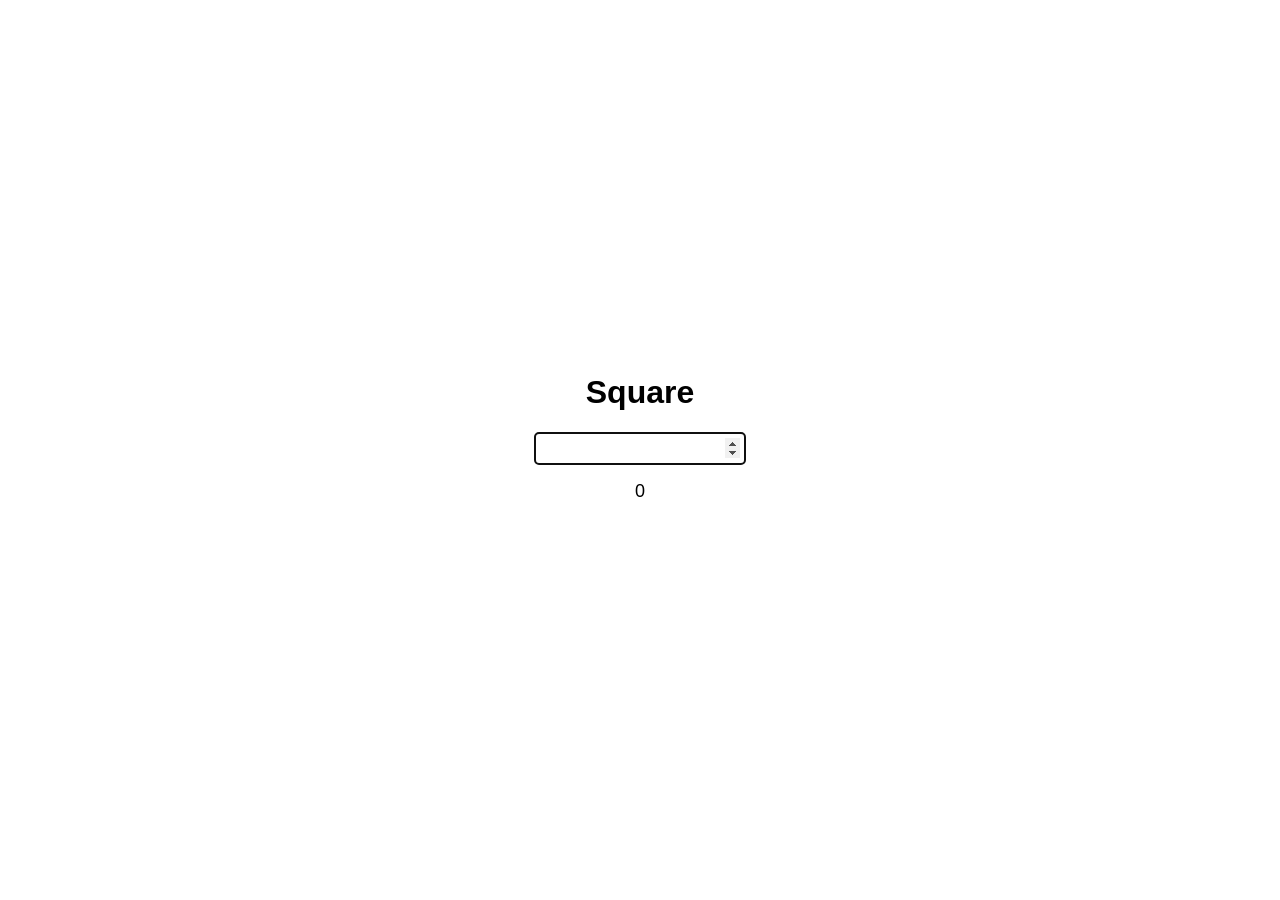
==== wasm/index.html @ 69b5cdcb "Initialize WebAssembly project with basic structure, including Cargo configuration, HTML interface, " ====
<!DOCTYPE html>
<html lang="en">

<head>
  <meta charset="UTF-8">
  <meta name="viewport" content="width=device-width, initial-scale=1.0">
  <meta http-equiv="X-UA-Compatible" content="ie=edge">
  <title>WebAssembly</title>
  <style>
    body {
      font-family: Arial, Helvetica, sans-serif;
    }

    .content {
      height: 95vh;
      width: 100%;
      display: flex;
      align-items: center;
      justify-content: center;
      text-align: center;
    }

    .content input[type=number] {
      width: 200px;
      padding: 5px;
      font-size: 18px;
      border-radius: 4px;
      border: 1px solid lightblue;
      text-align: center;
    }

    .content output {
      font-size: 18px;
    }
  </style>
</head>

<body>

  <div class="content">
    <div>
      <h1>Square</h1>
      <input type="number" id="input-text" autofocus>
      <p>
        <output id="out">0</output>
      </p>
    </div>
  </div>

  <script type="module">
    import init, { squarer } from './pkg/wasm.js';

    const input = document.getElementById('input-text');
    const out = document.getElementById('out');

    init().then(() => {
      input.addEventListener('input', (event) => {
        const number = parseFloat(event.target.value);
        const result = squarer(number);

        out.textContent = result;
      });
    });

  </script>
</body>

</html>
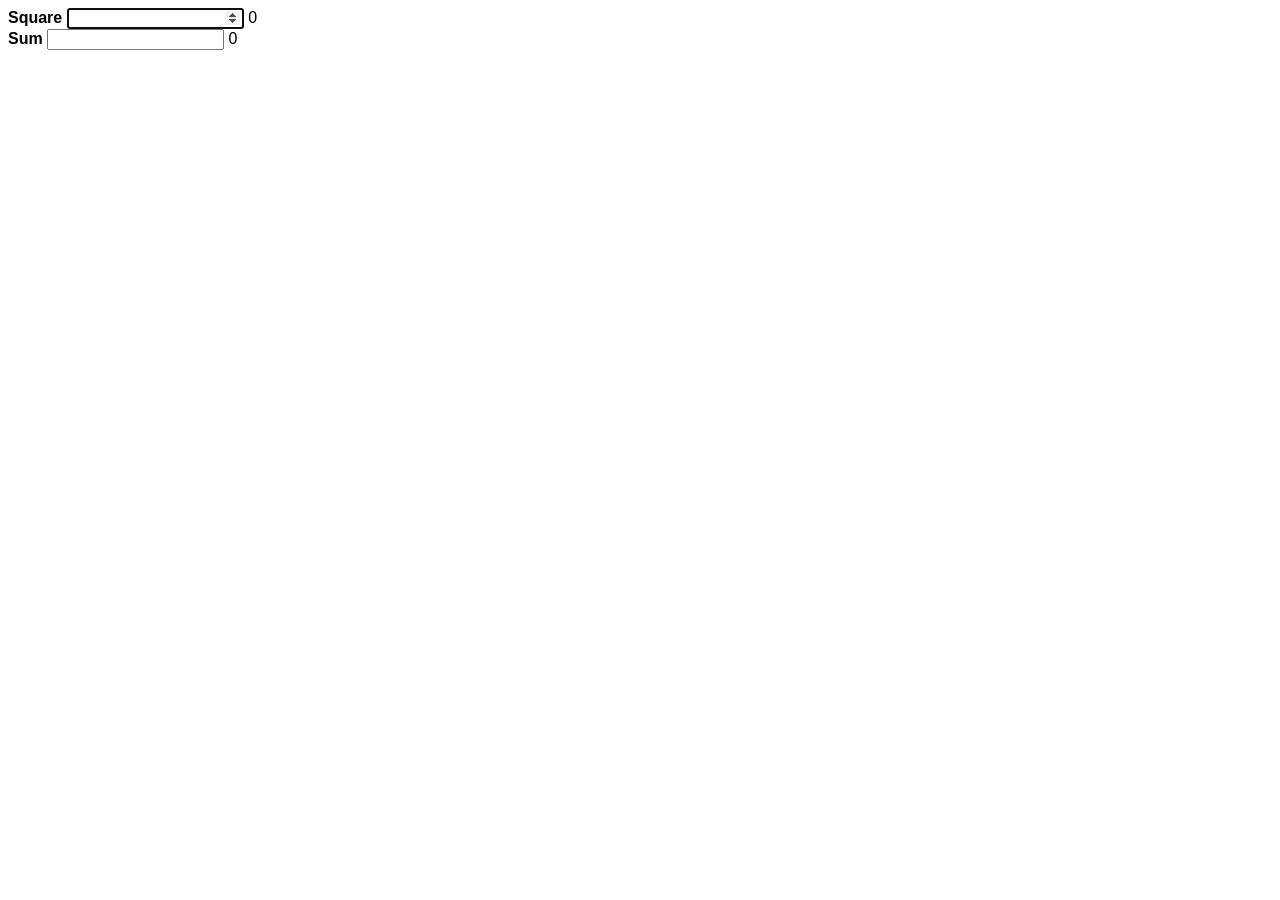
==== commit 5e0d5205: "Implement sum function in WebAssembly module and update index.html for input handling" ====
--- a/wasm/index.html
+++ b/wasm/index.html
@@ -10,55 +10,55 @@
     body {
       font-family: Arial, Helvetica, sans-serif;
     }
-
-    .content {
-      height: 95vh;
-      width: 100%;
-      display: flex;
-      align-items: center;
-      justify-content: center;
-      text-align: center;
-    }
-
-    .content input[type=number] {
-      width: 200px;
-      padding: 5px;
-      font-size: 18px;
-      border-radius: 4px;
-      border: 1px solid lightblue;
-      text-align: center;
-    }
-
-    .content output {
-      font-size: 18px;
-    }
   </style>
 </head>
 
 <body>
 
-  <div class="content">
+  <div>
     <div>
-      <h1>Square</h1>
-      <input type="number" id="input-text" autofocus>
-      <p>
-        <output id="out">0</output>
-      </p>
+      <strong>Square</strong>
+      <input type="number" id="input-squarer" autofocus>
+      <output id="out-squarer">0</output>
+    </div>
+    <div>
+      <strong>Sum</strong>
+      <input type="search" id="input-sum" autofocus>
+      <output id="out-sum">0</output>
     </div>
   </div>
 
   <script type="module">
-    import init, { squarer } from './pkg/wasm.js';
+    const $ = (id) => document.getElementById(id);
 
-    const input = document.getElementById('input-text');
-    const out = document.getElementById('out');
+    const init = async () => {
+      const { instance } = await WebAssembly.instantiateStreaming(
+        fetch('target/wasm32-unknown-unknown/release/wasm.wasm'),
+        {}
+      );
+      return instance.exports;
+    }
 
-    init().then(() => {
-      input.addEventListener('input', (event) => {
-        const number = parseFloat(event.target.value);
-        const result = squarer(number);
+    init().then((exports) => {
+      const outSquarer = $('out-squarer');
+      const outSum = $('out-sum');
 
-        out.textContent = result;
+      $('input-squarer').addEventListener('input', (event) => {
+        outSquarer.textContent = exports.squarer(event.target.valueAsNumber);
+      });
+
+      $('input-sum').addEventListener('input', (event) => {
+        const value = event.target.value
+          .trim()
+          .split(' ')
+          .map(Number);
+
+        const len = value.length;
+        const ptr = 0;
+
+        new Float64Array(exports.memory.buffer, ptr, len).set(value);
+
+        outSum.textContent = exports.sum(ptr, len);
       });
     });
 
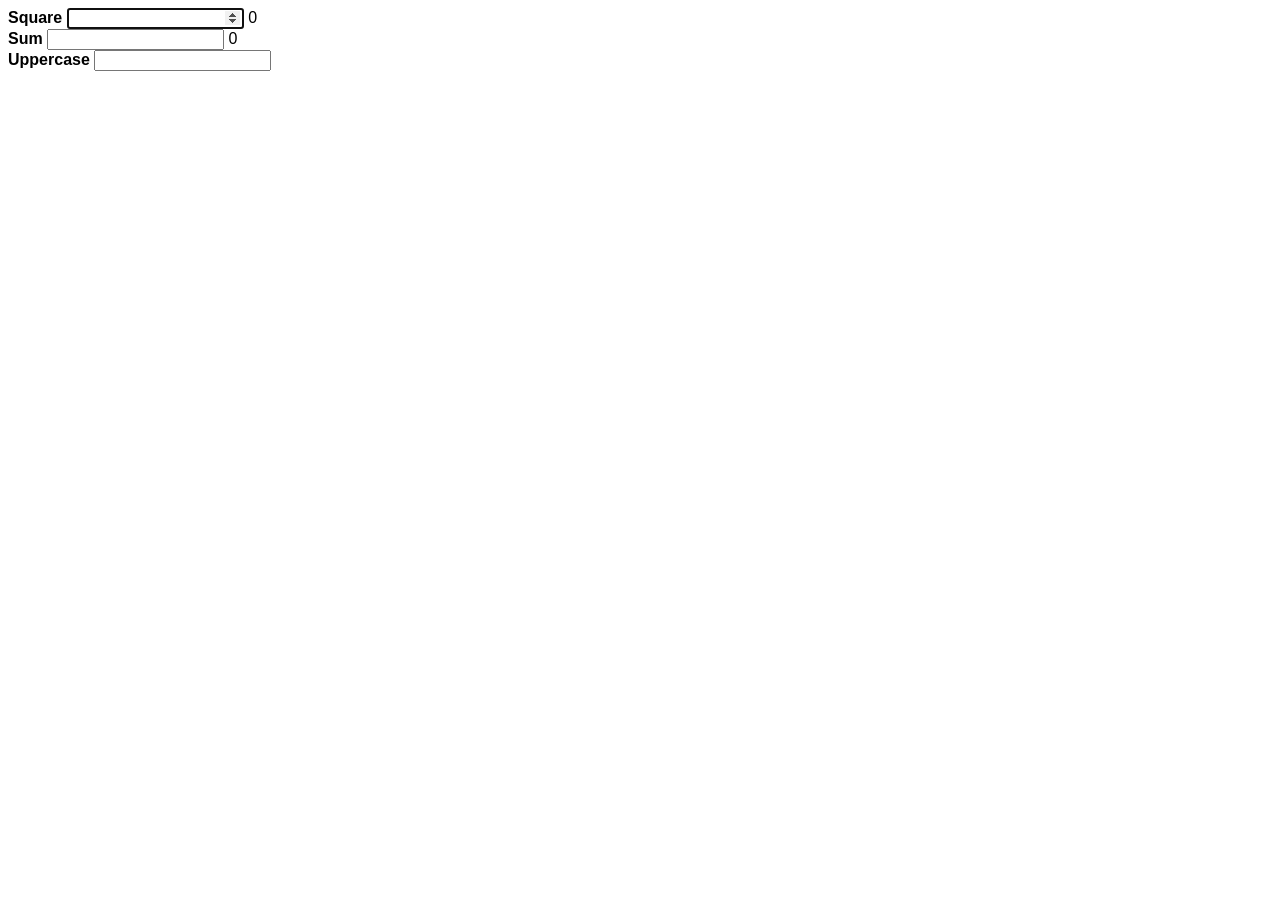
==== commit c908bfcf: "Add uppercase conversion functionality and improve memory management in WebAssembly module" ====
--- a/wasm/index.html
+++ b/wasm/index.html
@@ -23,8 +23,13 @@
     </div>
     <div>
       <strong>Sum</strong>
-      <input type="search" id="input-sum" autofocus>
+      <input type="text" id="input-sum" autofocus>
       <output id="out-sum">0</output>
+    </div>
+    <div>
+      <strong>Uppercase</strong>
+      <input type="text" id="input-uppercase" autofocus>
+      <output id="out-uppercase"></output>
     </div>
   </div>
 
@@ -40,12 +45,13 @@
     }
 
     init().then((exports) => {
-      const outSquarer = $('out-squarer');
-      const outSum = $('out-sum');
+      // Number squarer
 
       $('input-squarer').addEventListener('input', (event) => {
-        outSquarer.textContent = exports.squarer(event.target.valueAsNumber);
+        $('out-squarer').textContent = exports.squarer(event.target.valueAsNumber);
       });
+
+      // Array sum
 
       $('input-sum').addEventListener('input', (event) => {
         const value = event.target.value
@@ -58,7 +64,38 @@
 
         new Float64Array(exports.memory.buffer, ptr, len).set(value);
 
-        outSum.textContent = exports.sum(ptr, len);
+        $('out-sum').textContent = exports.sum(ptr, len);
+      });
+
+      // to Uppercase string
+
+      const sendString = (str) => {
+        const bytes = new TextEncoder().encode(str);
+        const ptr = exports.alloc(bytes.length);
+        new Uint8Array(exports.memory.buffer, ptr, bytes.length).set(bytes);
+        return [ptr, bytes.length];
+      }
+
+      const readString = (ptr, outLenPtr) => {
+        const resultLen = new DataView(exports.memory.buffer).getUint32(outLenPtr, true);
+        const bytes = new Uint8Array(exports.memory.buffer, ptr, resultLen);
+        return [
+          new TextDecoder().decode(bytes), 
+          resultLen
+        ];
+      }
+
+      $('input-uppercase').addEventListener('input', (event) => {
+        const value = event.target.value;
+        const [ptr, len] = sendString(value);
+        const outLenPtr = exports.alloc(8);
+        const resultPtr = exports.to_uppercase(ptr, len, outLenPtr);
+        const [resultStr, resultLen] = readString(resultPtr, outLenPtr);
+
+        $('out-uppercase').textContent = resultStr;
+        exports.dealloc(ptr, len);
+        exports.dealloc(resultPtr, resultLen);
+        exports.dealloc(outLenPtr, 8);
       });
     });
 
